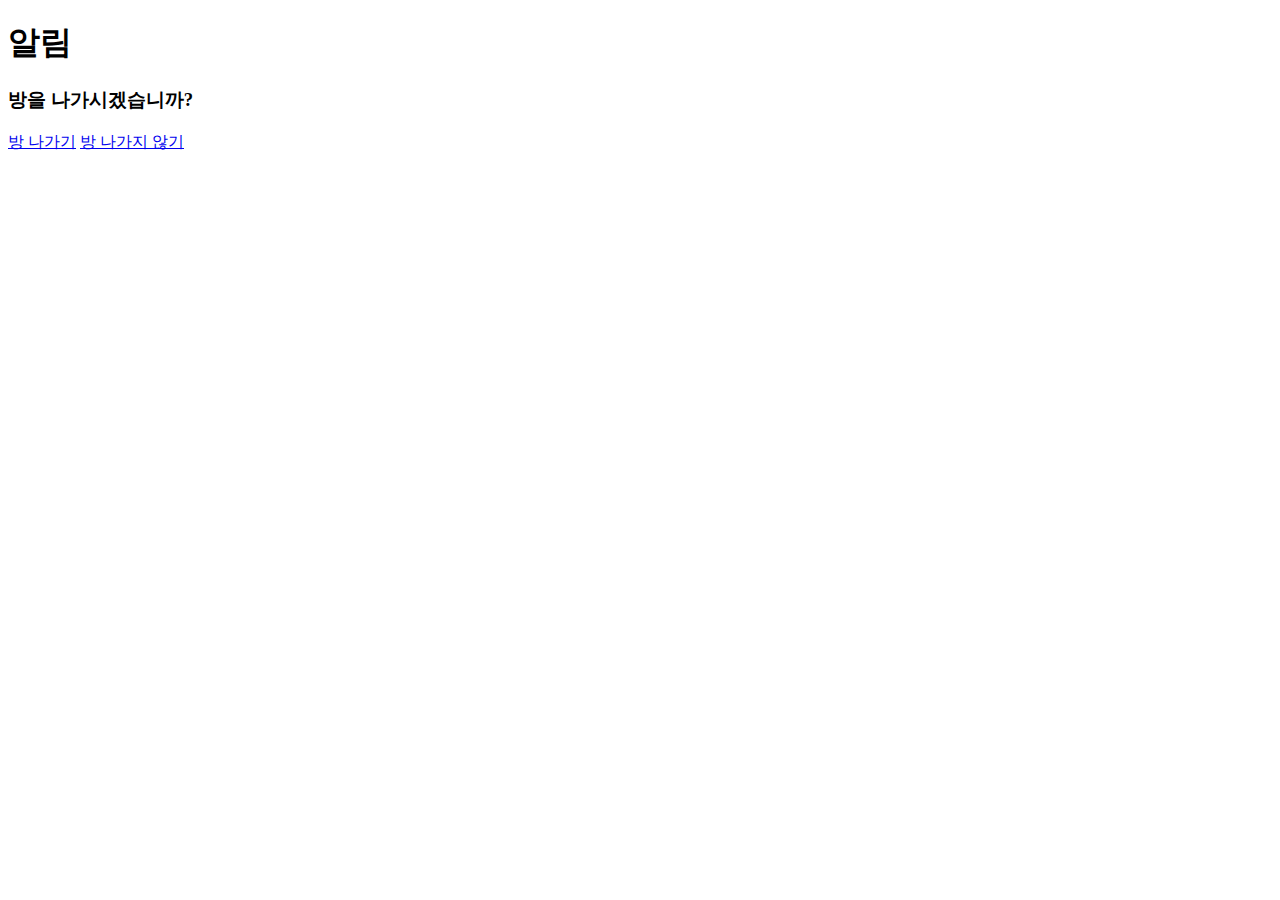
==== templates/askexit.html @ f03f0c50 "skeleton of websocket connetction is done by gevent , pip install gevent-websocket , modify 'project" ====
<!DOCTYPE html> 
<html>
	<head>
	<meta charset="utf-8">
	<meta name="viewport" content="width=device-width, initial-scale=1"> 
	<title>Do you want to quit?</title>
	<link rel="stylesheet"  href="media/js/jquery/jquery.mobile-1.1.0.css" />  
	<script src="media/js/jquery/jquery.mobile-1.1.0.js"></script>
</head> 
<body> 
<div data-role="dialog">
		<div data-role="header" data-theme="d">
			<h1>알림</h1>
		</div>
		<div data-role="content" data-theme="c">
			<h3>방을 나가시겠습니까?</h3>
			<a href="room_list.php" data-role="button" data-rel="back" data-theme="b">방 나가기</a>       
			<a href="playroom.html" data-role="button" data-rel="back" data-theme="c">방 나가지 않기</a>    
		</div>
	</div>
</body>
</html>
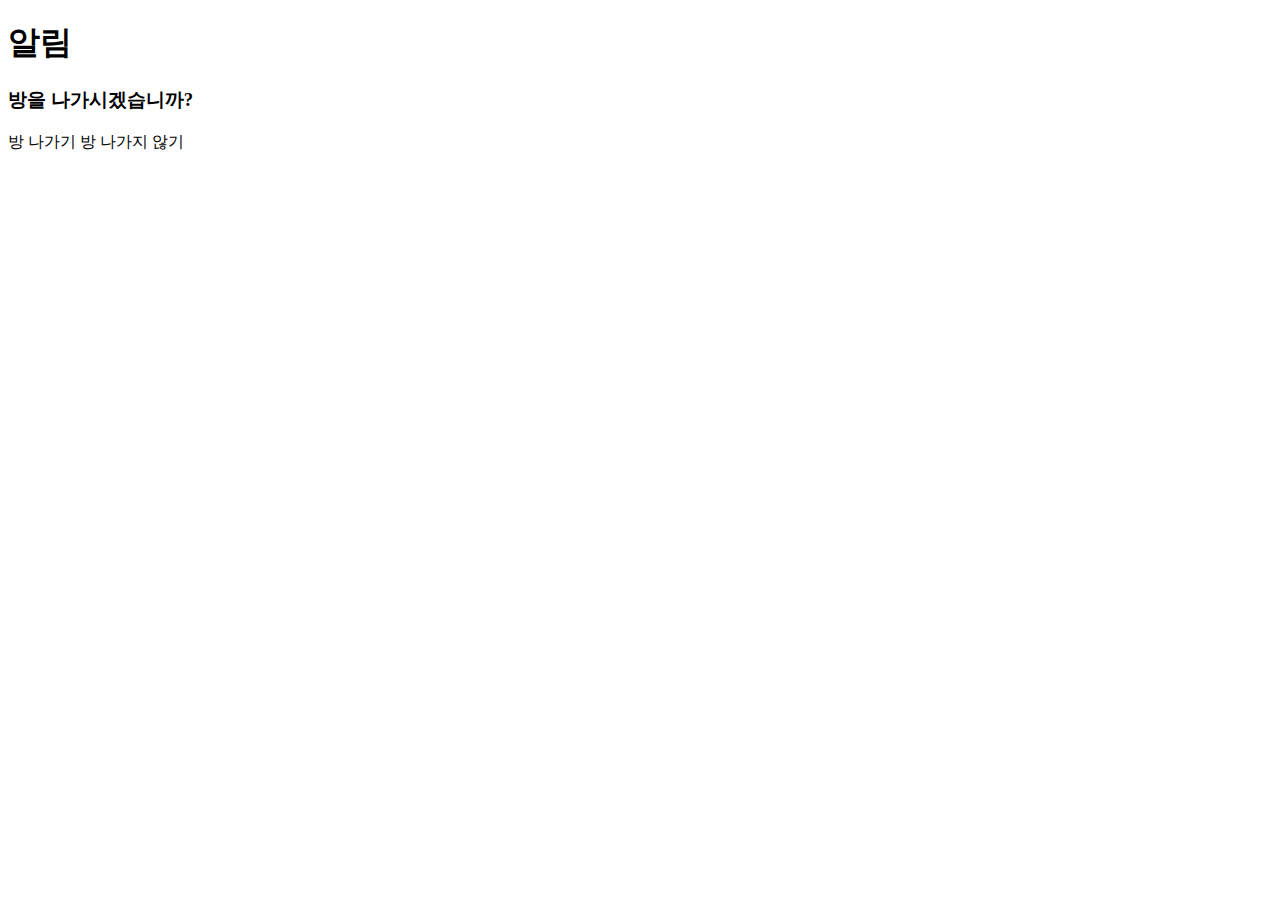
==== commit 2398971b: "done : askExit , and when user exit" ====
--- a/templates/askexit.html
+++ b/templates/askexit.html
@@ -8,14 +8,15 @@
 	<script src="media/js/jquery/jquery.mobile-1.1.0.js"></script>
 </head> 
 <body> 
-<div data-role="dialog">
+	<div data-role="dialog">
 		<div data-role="header" data-theme="d">
 			<h1>알림</h1>
 		</div>
+		
 		<div data-role="content" data-theme="c">
 			<h3>방을 나가시겠습니까?</h3>
-			<a href="room_list.php" data-role="button" data-rel="back" data-theme="b">방 나가기</a>       
-			<a href="playroom.html" data-role="button" data-rel="back" data-theme="c">방 나가지 않기</a>    
+			<a data-role="button" data-theme="b" onclick="location.href='/roomlist/'">방 나가기</a>    
+			<a data-role="button" data-rel="back" data-theme="c">방 나가지 않기</a>    
 		</div>
 	</div>
 </body>
